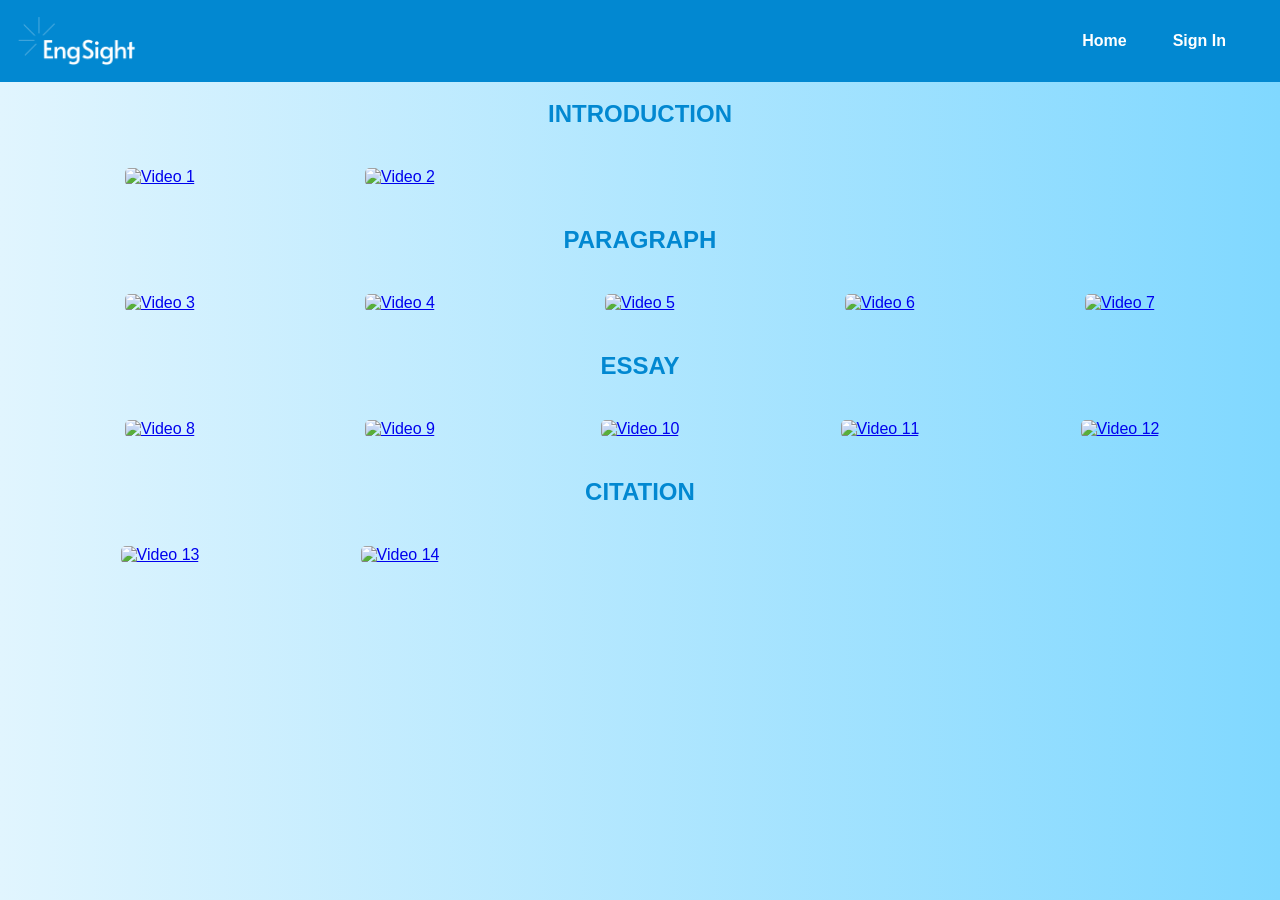
==== all-videos.html @ 43cbd11d "done" ====
<!DOCTYPE html>
<html lang="en">
<head>
    <meta charset="UTF-8">
    <meta name="viewport" content="width=device-width, initial-scale=1.0">
    <title>All Learning Videos - EngSight</title>
    <link rel="stylesheet" href="style.css">
</head>
<body>
    <nav>
        <img src="img/logo.png" alt="EngSight Logo" class="logo">
        <ul>
            <li><a href="index.html">Home</a></li>
            <li><a href="login.html">Sign In</a></li>
        </ul>
    </nav>

    <div class="all-videos-content">
        <h1>Learning Videos</h1>

        <section>
            <h2 style="text-align: center;">INTRODUCTION</h2>
            <div class="video-gallery">
                <div class="video-item">
                    <a href="https://youtu.be/S_DfFaVkaqQ?si=sVds4JDy1cHnxOpL" target="_blank">
                        <img src="https://img.youtube.com/vi/S_DfFaVkaqQ/0.jpg" alt="Video 1">
                    </a>
                </div>
                <div class="video-item">
                    <a href="https://youtu.be/MNZO-dpyi2w?si=A8DGUYsQfSD5yvec" target="_blank">
                        <img src="https://img.youtube.com/vi/MNZO-dpyi2w/0.jpg" alt="Video 2">
                    </a>
                </div>
            </div>
        </section>

        <section>
            <h2 style="text-align: center;">PARAGRAPH</h2>
            <div class="video-gallery">
                <div class="video-item">
                    <a href="https://youtu.be/WP2fWsLNdQI?si=oj3CVP224Wdy1DVW" target="_blank">
                        <img src="https://img.youtube.com/vi/WP2fWsLNdQI/0.jpg" alt="Video 3">
                    </a>
                </div>
                <div class="video-item">
                    <a href="https://youtu.be/miz5BXAh5-M?si=yrdlsBHys9IL3C3f" target="_blank">
                        <img src="https://img.youtube.com/vi/miz5BXAh5-M/0.jpg" alt="Video 4">
                    </a>
                </div>
                <div class="video-item">
                    <a href="https://youtu.be/04Csc3O9V04?si=i1ks7GNkhnPybUeD" target="_blank">
                        <img src="https://img.youtube.com/vi/04Csc3O9V04/0.jpg" alt="Video 5">
                    </a>
                </div>
                <div class="video-item">
                    <a href="https://youtu.be/XVAylCO-VJ0?si=vqPd6TZq-5wBizSc" target="_blank">
                        <img src="https://img.youtube.com/vi/XVAylCO-VJ0/0.jpg" alt="Video 6">
                    </a>
                </div>
                <div class="video-item">
                    <a href="https://youtu.be/SNI9bD59Qoc?si=L034AdrDL8wkSDHT" target="_blank">
                        <img src="https://img.youtube.com/vi/SNI9bD59Qoc/0.jpg" alt="Video 7">
                    </a>
                </div>
            </div>
        </section>

        <section>
            <h2 style="text-align: center;">ESSAY</h2>
            <div class="video-gallery">
                <div class="video-item">
                    <a href="https://youtu.be/2jB5TEa1Rf8?si=64qIW89BSfl9jl9_" target="_blank">
                        <img src="https://img.youtube.com/vi/2jB5TEa1Rf8/0.jpg" alt="Video 8">
                    </a>
                </div>
                <div class="video-item">
                    <a href="https://youtu.be/oiDWLREjSkM?si=dUMWuhi5LC8S96tN" target="_blank">
                        <img src="https://img.youtube.com/vi/oiDWLREjSkM/0.jpg" alt="Video 9">
                    </a>
                </div>
                <div class="video-item">
                    <a href="https://youtu.be/-bQCywYLhYk?si=nan9xo5RuWelavto" target="_blank">
                        <img src="https://img.youtube.com/vi/-bQCywYLhYk/0.jpg" alt="Video 10">
                    </a>
                </div>
                <div class="video-item">
                    <a href="https://youtu.be/nnTpzJtZRJA?si=UGiZxg-nDsH0EnbD" target="_blank">
                        <img src="https://img.youtube.com/vi/nnTpzJtZRJA/0.jpg" alt="Video 11">
                    </a>
                </div>
                <div class="video-item">
                    <a href="https://youtu.be/ze3RRNfQadI?si=0vQmUKHfyP7IcOVb" target="_blank">
                        <img src="https://img.youtube.com/vi/ze3RRNfQadI/0.jpg" alt="Video 12">
                    </a>
                </div>
            </div>
        </section>

        <section>
            <h2 style="text-align: center;">CITATION</h2>
            <div class="video-gallery">
                <div class="video-item">
                    <a href="https://youtu.be/L75a0N8Z_qI?si=TaX5dks2u7clt-4l" target="_blank">
                        <img src="https://img.youtube.com/vi/L75a0N8Z_qI/0.jpg" alt="Video 13">
                    </a>
                </div>
                <div class="video-item">
                    <a href="https://youtu.be/Pdu0CbhyQ5o?si=05-yFod5nOnVkeiF" target="_blank">
                        <img src="https://img.youtube.com/vi/Pdu0CbhyQ5o/0.jpg" alt="Video 14">
                    </a>
                </div>
            </div>
        </section>
    </div>

    <script src="js/index.js"></script>
</body>
</html>
---- style.css ----
body {
    font-family: Arial, sans-serif;
    background: linear-gradient(to right, #e1f5fe, #80d8ff);
    margin: 0;
    padding: 0;
}

nav {
    background-color: #0288d1;
    color: #fff;
    padding: 1em;
    position: fixed;
    top: 0;
    left: 0;
    width: 100%;
    z-index: 10;
    display: flex;
    justify-content: space-between;
    align-items: center;
}

nav img.logo {
    height: 50px;
    margin-right: auto;
}

nav ul {
    list-style: none;
    margin: 0;
    padding: 0;
    display: flex;
    justify-content: flex-end;
    margin-left: auto;
}

nav ul li {
    margin: 0 0.5em;
}

nav ul li a {
    color: #fff;
    text-decoration: none;
    font-weight: bold;
    padding-right: 30px;
}

.no-signin nav ul li a[href="login.html"] {
    display: none;
}

.home-content {
    text-align: center;
    margin-top: 100px;
}

.home-content p {
    font-size: 1.5em;
    font-weight: bold;
    color: #333333;
    margin: 20px auto;
    max-width: 80%;
}

.home-content {
    display: flex;
    flex-direction: column;
    align-items: center;
}

.main-layout {
    display: flex;
    align-items: center;
    justify-content: flex-start;
}

.left-text {
    margin-right: 20px;
}

.center-image {
    margin-left: auto;
}

.home-box-container {
    display: flex;
    flex-wrap: wrap;
    justify-content: space-between;
    gap: 10px;
    padding: 0 10px;
    box-sizing: border-box;
}

.home-box {
    flex: 1 1 calc(33.33% - 10px);
    box-sizing: border-box;
    margin-bottom: 10px;
    min-width: 250px;
}

.center-image {
    margin: 50px auto;
}

.center-image img.small-img {
    width: 30%;
    margin: 0 auto;
    display: block;
    border-radius: 10px;
    box-shadow: 0 0 15px rgba(0, 0, 0, 0.1);
}

.left-text {
    display: inline-block;
    vertical-align: top;
    margin-right: 20px;
}

.home-content .links {
    display: grid;
    grid-template-columns: 1fr 1fr 1fr;
    gap: 20px;
    justify-items: center;
    margin: 40px auto;
    width: 80%;
}

.link-item {
    background-color: #ffffff;
    padding: 15px;
    border-radius: 10px;
    box-shadow: 0 0 10px rgba(0, 0, 0, 0.1);
    text-align: center;
    width: 100%;
    max-width: 100%;
    cursor: pointer;
}

.link-item img {
    width: 100%;
    height: auto;
    margin-bottom: 10px;
}

.link-button {
    display: block;
    padding: 10px;
    background-color: #0288d1;
    color: #fff;
    text-decoration: none;
    border-radius: 5px;
    text-align: center;
    width: 100%;
    max-width: 280px;
    margin: 0 auto;
    font-size: 16px;
}

.description-container {
    margin: 20px auto;
    padding: 20px;
    background-color: #ffffff;
    border-radius: 10px;
    box-shadow: 0 0 10px rgba(0, 0, 0, 0.1);
    max-width: 800px;
    display: none;
}

.start-now {
    background-color: #0288d1;
    color: #fff;
    border: none;
    padding: 10px 20px;
    border-radius: 5px;
    font-size: 16px;
    margin-top: 0px;
    margin-bottom: 50px;
    cursor: pointer;
}

.start-now:hover {
    background-color: #0277bd;
    transform: scale(1.05);
    transition: transform 0.3s;
}

.content {
    width: 70%;
    margin: 80px auto;
    background-color: #fff;
    padding: 2em;
    box-shadow: 0 0 10px rgba(0, 0, 0, 0.1);
    border-radius: 10px;
}

.submission-tool textarea {
    width: 100%;
    max-width: 100%;
    min-width: 0;
}

.argument-item textarea {
    width: 100%;
    max-width: 100%;
}

.submission-tool {
    margin: 20px auto;
    width: 71.5%; 
    background: linear-gradient(180deg, #fff 50%, #f0f0f0 100%); 
    border-radius: 10px; 
    box-shadow: 0 8px 20px rgba(0, 0, 0, 0.2);
    padding: 20px;
    transition: background-color 0.3s;

}

.submission-tool textarea {
    width: 100%;
    height: 150px;
    border: 1px solid #ccc;
    border-radius: 5px;
    padding: 1px;
    font-size: 16px;
    resize: none;
}

.submission-tool button {
    background-color: #0288d1;
    color: #fff;
    border: none;
    border-radius: 5px;
    padding: 10px 20px;
    font-size: 16px; 
    margin-top: 10px;
    cursor: pointer;
    transition: background-color 0.3s;
}

.submission-tool button:hover {
    background: linear-gradient(180deg, #e0e0e0 50%, #fff 100%);
    transform: scale(1.05);
}

.login-container {
    display: flex;
    justify-content: center;
    align-items: center;
    height: 100vh;
    background-color: #e0f7fa;
}

.login-box {
    background-color: #fff;
    padding: 40px;
    border-radius: 10px;
    box-shadow: 0 0 15px rgba(0, 0, 0, 0.1);
    text-align: center;
    width: 100%;
    max-width: 400px;
}

h2 {
    margin-bottom: 20px;
    color: #0288d1;
}

form input[type="email"],
form input[type="password"] {
    width: 100%;
    padding: 10px;
    margin: 10px 0;
    border-radius: 5px;
    border: 1px solid #0288d1;
}

form button {
    width: 100%;
    padding: 10px;
    background-color: #0288d1;
    color: #fff;
    border: none;
    border-radius: 5px;
    cursor: pointer;
}

form button:hover {
    background-color: #0277bd;
}

form input:focus {
    border-color: #0277bd;
    outline: none;
}

.video-gallery {
    display: grid;
    grid-template-columns: repeat(5, 1fr);
    grid-gap: 20px;
    margin: 40px auto;
    max-width: 1200px;
    padding: 10px;
}

.video-item {
    width: 100%;
    height: auto;
}

.video-item img {
    width: 100%;
    height: auto;
    border-radius: 5px;
    transition: transform 0.3s ease;
}

.video-item img:hover {
    transform: scale(1.05);
}

.box-container {
    display: flex;
    flex-wrap: wrap;
    justify-content: center;
    gap: 16px;
}

.box {
    flex: 1 1 100%;
    max-width: 300px;
    margin: 8px;
}

.vocabulary-quiz {
    display: flex;
    flex-direction: column;
    align-items: center;
    width: 100%;
    max-width: 500px;
}

.drop-area, .drag-item {
    width: 100%;
    max-width: 300px;
    margin: 8px auto;
}

@media (max-width: 1024px) {
    nav ul li {
        margin: 0 0.5em;
    }
    .video-gallery {
        grid-template-columns: repeat(4, 1fr);
    }
}

@media (max-width: 768px) {
    .home-content p {
        font-size: 1.2em;
    }
    .center-image img.small-img {
        width: 50%;
    }
    .video-gallery {
        grid-template-columns: repeat(2, 1fr);
    }
    .main-layout {
        flex-direction: column;
    }

    .home-box-container {
        flex-direction: column;
        gap: 15px;
    }
    .home-box {
        flex: 1 1 calc(50% - 20px);
        width: 100%;
    }
    .link-item {
        padding: 10px;
        max-width: 90%;
        margin: 0 auto;
    }
    
    .vocabulary-quiz .drop-box,
    .vocabulary-quiz .draggable-answer {
        width: 100%;
        max-width: 90%;
        margin: 5px auto;
    }

    .quiz-wrapper {
        flex-direction: column;
    }
    .quiz-questions, .quiz-answers {
        width: 100%;
    }
    .answer {
        width: 100%;
    }
}

@media (max-width: 480px) {
    .home-content p {
        font-size: 1em;
    }
    .center-image img.small-img {
        width: 70%;
    }
    .video-gallery {
        grid-template-columns: repeat(1, 1fr);
    }

    nav {
        flex-direction: column;
        align-items: center;
    }
    nav ul {
        justify-content: center;
    }

    .home-box {
        flex: 1 1 100%;
    }

    .quiz-wrapper {
        flex-direction: column;
    }
    .quiz-questions, .quiz-answers {
        width: 100%;
    }
    .quiz-answers .answer-box {
        flex: 1 1 100%;
    }
}

@media (min-width: 540px) and (max-width: 768px) {
    .home-box {
        flex: 1 1 calc(50% - 10px); 
    }
}

* {
    box-sizing: border-box;
}

.learning-videos-title {
    background-color: #fff;
    padding: 15px 20px;
    border-radius: 10px;
    display: inline-block;
    margin: 50px auto 20px auto;
    box-shadow: 0 0 10px rgba(0, 0, 0, 0.1);
    text-align: center;
    width: 80%;
}

.learning-videos {
    margin: 0 auto;
    display: grid;
    grid-template-columns: repeat(3, 1fr);
    gap: 20px;
    max-width: 80%;
    justify-content: center;
}

.learning-videos img {
    width: 100%;
    border-radius: 10px;
    box-shadow: 0 0 10px rgba(0, 0, 0, 0.1);
}

.view-more {
    display: inline-block;
    margin-top: 20px;
    padding: 10px 20px;
    background-color: #0288d1;
    color: #fff;
    text-decoration: none;
    border-radius: 5px;
}

.view-more:hover {
    background-color: #0277bd;
    transform: scale(1.05);
    transition: transform 0.3s;
}

.all-videos-content {
    padding: 20px;
    text-align: center;
}

.video-gallery {
    display: flex;
    flex-wrap: wrap;
    justify-content: center;
    margin: 0 auto;
}

.video-item {
    margin: 10px;
}

.video-item img {
    width: 200px;
    height: auto;
    border-radius: 5px;
}

.video-gallery {
    display: grid;
    grid-template-columns: repeat(auto-fill, minmax(200px, 1fr));
    gap: 20px;
    justify-items: center;
}

.video-item img {
    width: 100%;
    height: auto;
    border-radius: 5px;
}

.exercise-title {
    background-color: #fff;
    padding: 15px 20px;
    border-radius: 10px;
    margin: 80px auto 20px auto;
    box-shadow: 0 0 10px rgba(0, 0, 0, 0.1);
    text-align: center;
    width: 80%;
    font-size: 24px;
    font-weight: bold;
    color: #0288d1;
}

.quiz-container {
    margin-bottom: 20px;
}

.quiz-item {
    margin-bottom: 10px;
}

.dropzone {
    width: 100%;
    max-width: 90%;
    height: auto;
    margin-top: 5px;
    padding: 10px;
    border: 2px dashed #ccc;
    text-align: center;
}

.answers {
    margin-top: 20px;
}

.answer {
    margin: 10px 0;
    padding: 10px;
    width: 100%;
    max-width: 90%;
    background-color: #f1f1f1;
    border: 1px solid #ccc;
    cursor: move;
}

.quiz-wrapper {
    display: flex;
    flex-wrap: wrap;
    justify-content: space-between;
    gap: 10px;
    box-sizing: border-box;
    flex-direction: column;
    padding: 20px;
}

answer-box {
    flex: 1;
    padding: 10px;
    box-sizing: border-box;
}

.answer-draggable {
    width: 100%;
    margin-bottom: 10px;
}

.quiz-questions {
    flex: 1 1 100%;
}

.quiz-questions, .quiz-answers {
    width: 100%;
    margin-bottom: 15px;
}

.quiz-answers {
    display: flex;
    flex-wrap: wrap;
    justify-content: space-between;
    gap: 10px;
    width: 100%;
}

.quiz-answers .answer-box {
    flex: 1 1 calc(50% - 10px);
    margin-bottom: 10px;
    box-sizing: border-box;
}

.article-section p {
    text-align: justify;
}

.full-article {
    margin-top: 20px;
    padding: 15px;
    background-color: #f9f9f9;
    border: 1px solid #ddd;
}

button {
    background-color: #007BFF;
    color: white;
    padding: 10px 20px;
    border: none;
    cursor: pointer;
    border-radius: 5px;
    transition: background-color 0.3s;
}

button:hover {
    background-color: #0056b3;
    transform: scale(1.05);
    transition: transform 0.3s;
}
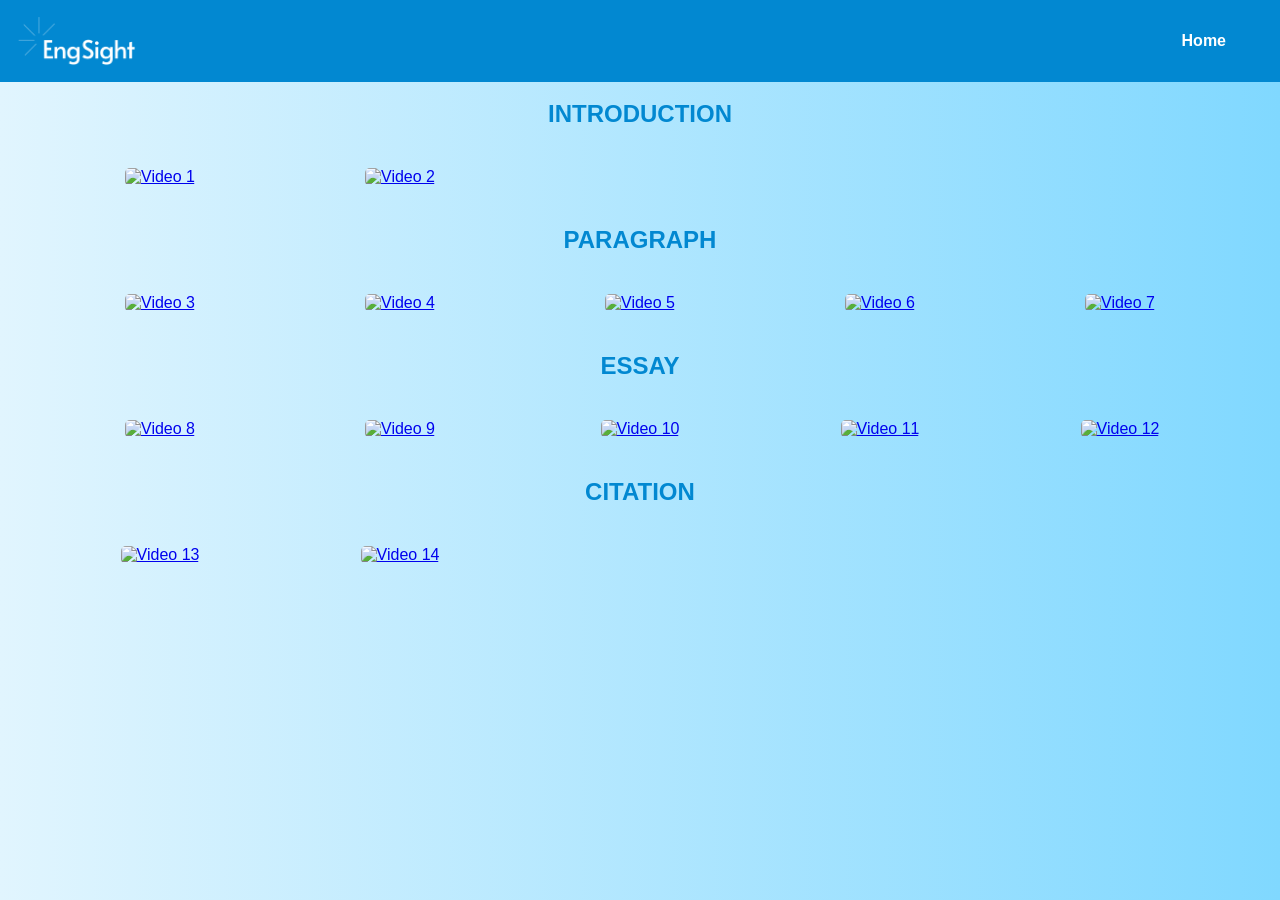
==== commit 3d3d8acf: "delete sign in in all-videos.html navbar" ====
--- a/all-videos.html
+++ b/all-videos.html
@@ -11,7 +11,6 @@
         <img src="img/logo.png" alt="EngSight Logo" class="logo">
         <ul>
             <li><a href="index.html">Home</a></li>
-            <li><a href="login.html">Sign In</a></li>
         </ul>
     </nav>
 
@@ -22,12 +21,18 @@
             <h2 style="text-align: center;">INTRODUCTION</h2>
             <div class="video-gallery">
                 <div class="video-item">
-                    <a href="https://youtu.be/S_DfFaVkaqQ?si=sVds4JDy1cHnxOpL" target="_blank">
+                    <a href="https://youtu.be/S_DfFaVkaqQ?si=sVds4JDy1cHnxOpL" 
+                       target="_blank" 
+                       data-video-id="1" 
+                       onclick="trackVideoProgress(1, 'Introduction')">
                         <img src="https://img.youtube.com/vi/S_DfFaVkaqQ/0.jpg" alt="Video 1">
                     </a>
                 </div>
                 <div class="video-item">
-                    <a href="https://youtu.be/MNZO-dpyi2w?si=A8DGUYsQfSD5yvec" target="_blank">
+                    <a href="https://youtu.be/MNZO-dpyi2w?si=A8DGUYsQfSD5yvec" 
+                       target="_blank" 
+                       data-video-id="2" 
+                       onclick="trackVideoProgress(2, 'Introduction')">
                         <img src="https://img.youtube.com/vi/MNZO-dpyi2w/0.jpg" alt="Video 2">
                     </a>
                 </div>
@@ -38,27 +43,42 @@
             <h2 style="text-align: center;">PARAGRAPH</h2>
             <div class="video-gallery">
                 <div class="video-item">
-                    <a href="https://youtu.be/WP2fWsLNdQI?si=oj3CVP224Wdy1DVW" target="_blank">
+                    <a href="https://youtu.be/WP2fWsLNdQI?si=oj3CVP224Wdy1DVW" 
+                       target="_blank" 
+                       data-video-id="3" 
+                       onclick="trackVideoProgress(3, 'Paragraph')">
                         <img src="https://img.youtube.com/vi/WP2fWsLNdQI/0.jpg" alt="Video 3">
                     </a>
                 </div>
                 <div class="video-item">
-                    <a href="https://youtu.be/miz5BXAh5-M?si=yrdlsBHys9IL3C3f" target="_blank">
+                    <a href="https://youtu.be/miz5BXAh5-M?si=yrdlsBHys9IL3C3f" 
+                       target="_blank" 
+                       data-video-id="4" 
+                       onclick="trackVideoProgress(4, 'Paragraph')">
                         <img src="https://img.youtube.com/vi/miz5BXAh5-M/0.jpg" alt="Video 4">
                     </a>
                 </div>
                 <div class="video-item">
-                    <a href="https://youtu.be/04Csc3O9V04?si=i1ks7GNkhnPybUeD" target="_blank">
+                    <a href="https://youtu.be/04Csc3O9V04?si=i1ks7GNkhnPybUeD" 
+                       target="_blank" 
+                       data-video-id="5" 
+                       onclick="trackVideoProgress(5, 'Paragraph')">
                         <img src="https://img.youtube.com/vi/04Csc3O9V04/0.jpg" alt="Video 5">
                     </a>
                 </div>
                 <div class="video-item">
-                    <a href="https://youtu.be/XVAylCO-VJ0?si=vqPd6TZq-5wBizSc" target="_blank">
+                    <a href="https://youtu.be/XVAylCO-VJ0?si=vqPd6TZq-5wBizSc" 
+                       target="_blank" 
+                       data-video-id="6" 
+                       onclick="trackVideoProgress(6, 'Paragraph')">
                         <img src="https://img.youtube.com/vi/XVAylCO-VJ0/0.jpg" alt="Video 6">
                     </a>
                 </div>
                 <div class="video-item">
-                    <a href="https://youtu.be/SNI9bD59Qoc?si=L034AdrDL8wkSDHT" target="_blank">
+                    <a href="https://youtu.be/SNI9bD59Qoc?si=L034AdrDL8wkSDHT" 
+                       target="_blank" 
+                       data-video-id="7" 
+                       onclick="trackVideoProgress(7, 'Paragraph')">
                         <img src="https://img.youtube.com/vi/SNI9bD59Qoc/0.jpg" alt="Video 7">
                     </a>
                 </div>
@@ -69,27 +89,42 @@
             <h2 style="text-align: center;">ESSAY</h2>
             <div class="video-gallery">
                 <div class="video-item">
-                    <a href="https://youtu.be/2jB5TEa1Rf8?si=64qIW89BSfl9jl9_" target="_blank">
+                    <a href="https://youtu.be/2jB5TEa1Rf8?si=64qIW89BSfl9jl9_" 
+                       target="_blank" 
+                       data-video-id="8" 
+                       onclick="trackVideoProgress(8, 'Essay')">
                         <img src="https://img.youtube.com/vi/2jB5TEa1Rf8/0.jpg" alt="Video 8">
                     </a>
                 </div>
                 <div class="video-item">
-                    <a href="https://youtu.be/oiDWLREjSkM?si=dUMWuhi5LC8S96tN" target="_blank">
+                    <a href="https://youtu.be/oiDWLREjSkM?si=dUMWuhi5LC8S96tN" 
+                       target="_blank" 
+                       data-video-id="9" 
+                       onclick="trackVideoProgress(9, 'Essay')">
                         <img src="https://img.youtube.com/vi/oiDWLREjSkM/0.jpg" alt="Video 9">
                     </a>
                 </div>
                 <div class="video-item">
-                    <a href="https://youtu.be/-bQCywYLhYk?si=nan9xo5RuWelavto" target="_blank">
+                    <a href="https://youtu.be/-bQCywYLhYk?si=nan9xo5RuWelavto" 
+                       target="_blank" 
+                       data-video-id="10" 
+                       onclick="trackVideoProgress(10, 'Essay')">
                         <img src="https://img.youtube.com/vi/-bQCywYLhYk/0.jpg" alt="Video 10">
                     </a>
                 </div>
                 <div class="video-item">
-                    <a href="https://youtu.be/nnTpzJtZRJA?si=UGiZxg-nDsH0EnbD" target="_blank">
+                    <a href="https://youtu.be/nnTpzJtZRJA?si=UGiZxg-nDsH0EnbD" 
+                       target="_blank" 
+                       data-video-id="11" 
+                       onclick="trackVideoProgress(11, 'Essay')">
                         <img src="https://img.youtube.com/vi/nnTpzJtZRJA/0.jpg" alt="Video 11">
                     </a>
                 </div>
                 <div class="video-item">
-                    <a href="https://youtu.be/ze3RRNfQadI?si=0vQmUKHfyP7IcOVb" target="_blank">
+                    <a href="https://youtu.be/ze3RRNfQadI?si=0vQmUKHfyP7IcOVb" 
+                       target="_blank" 
+                       data-video-id="12" 
+                       onclick="trackVideoProgress(12, 'Essay')">
                         <img src="https://img.youtube.com/vi/ze3RRNfQadI/0.jpg" alt="Video 12">
                     </a>
                 </div>
@@ -100,12 +135,18 @@
             <h2 style="text-align: center;">CITATION</h2>
             <div class="video-gallery">
                 <div class="video-item">
-                    <a href="https://youtu.be/L75a0N8Z_qI?si=TaX5dks2u7clt-4l" target="_blank">
+                    <a href="https://youtu.be/L75a0N8Z_qI?si=TaX5dks2u7clt-4l" 
+                       target="_blank" 
+                       data-video-id="13" 
+                       onclick="trackVideoProgress(13, 'Citation')">
                         <img src="https://img.youtube.com/vi/L75a0N8Z_qI/0.jpg" alt="Video 13">
                     </a>
                 </div>
                 <div class="video-item">
-                    <a href="https://youtu.be/Pdu0CbhyQ5o?si=05-yFod5nOnVkeiF" target="_blank">
+                    <a href="https://youtu.be/Pdu0CbhyQ5o?si=05-yFod5nOnVkeiF" 
+                       target="_blank" 
+                       data-video-id="14" 
+                       onclick="trackVideoProgress(14, 'Citation')">
                         <img src="https://img.youtube.com/vi/Pdu0CbhyQ5o/0.jpg" alt="Video 14">
                     </a>
                 </div>
--- a/style.css
+++ b/style.css
@@ -209,9 +209,16 @@
     background: linear-gradient(180deg, #fff 50%, #f0f0f0 100%); 
     border-radius: 10px; 
     box-shadow: 0 8px 20px rgba(0, 0, 0, 0.2);
-    padding: 20px;
+    padding: 30px;
     transition: background-color 0.3s;
 
+}
+
+.submission-tool h3 {
+    font-size: 24px;
+    color: #333333;
+    text-align: center;
+    margin-bottom: 20px;
 }
 
 .submission-tool textarea {
@@ -246,7 +253,7 @@
     justify-content: center;
     align-items: center;
     height: 100vh;
-    background-color: #e0f7fa;
+    background-color: linear-gradient(to right, #e1f5fe, #80d8ff);
 }
 
 .login-box {
@@ -259,6 +266,23 @@
     max-width: 400px;
 }
 
+/* Styling khusus untuk teks di halaman login */
+.login-box p {
+    font-size: 14px; /* Sesuaikan ukuran font agar sama dengan teks di halaman signup */
+    color: #000; /* Warna hitam untuk "Don’t have an account?" */
+}
+
+.login-box p a {
+    color: #0288d1; /* Warna biru untuk "Create new account" */
+    font-weight: bold;
+    text-decoration: none;
+}
+
+.login-box p a:hover {
+    text-decoration: underline;
+}
+
+
 h2 {
     margin-bottom: 20px;
     color: #0288d1;
@@ -278,9 +302,11 @@
     padding: 10px;
     background-color: #0288d1;
     color: #fff;
+    font-size: 16px;
     border: none;
-    border-radius: 5px;
+    border-radius: 4px;
     cursor: pointer;
+    margin-top: 20px;
 }
 
 form button:hover {
@@ -290,6 +316,77 @@
 form input:focus {
     border-color: #0277bd;
     outline: none;
+}
+
+body {
+    font-family: Arial, sans-serif;
+    background: linear-gradient(to right, #e1f5fe, #80d8ff);
+    margin: 0;
+    padding: 0;
+}
+
+/* Sign-up page wrapper for centering */
+.sign-up-page {
+    display: flex;
+    justify-content: center;
+    align-items: center;
+    height: 100vh; /* Full viewport height to center vertically */
+}
+
+.sign-up-container {
+    background-color: white;
+    padding: 40px;
+    border-radius: 8px;
+    box-shadow: 0 4px 8px rgba(0, 0, 0, 0.2);
+    width: 100%;
+    max-width: 400px;
+    text-align: center;
+}
+
+.sign-up-container h2 {
+    font-size: 24px;
+    color: #0288d1;
+    margin-bottom: 20px;
+}
+
+.sign-up-container input {
+    width: 100%;
+    padding: 10px;
+    margin: 10px 0;
+    font-size: 16px;
+    border: 1px solid #0288d1;
+    border-radius: 4px;
+}
+
+.sign-up-container button {
+    width: 100%;
+    padding: 10px;
+    background-color: #0288d1;
+    color: white;
+    font-size: 16px;
+    border: none;
+    border-radius: 4px;
+    cursor: pointer;
+    margin-top: 20px;
+}
+
+.sign-up-container button:hover {
+    background-color: #026fa1;
+}
+
+.sign-up-container p {
+    margin-top: 20px;
+    font-size: 14px;
+}
+
+.sign-up-container p a {
+    color: #0288d1;
+    text-decoration: none;
+    font-weight: bold;
+}
+
+.sign-up-container p a:hover {
+    text-decoration: underline;
 }
 
 .video-gallery {
@@ -520,6 +617,33 @@
     border-radius: 5px;
 }
 
+/* Style for learning video thumbnails */
+.learning-videos .video-item,
+.video-list iframe {
+    background-color: #ffffff; /* White background */
+    padding: 30px;            /* Space around the thumbnail */
+    border-radius: 10px;       /* Rounded corners */
+    box-shadow: 0 4px 10px rgba(0, 0, 0, 0.1); /* Light shadow */
+    margin: 10px;             /* Space between video boxes */
+    display: inline-block;
+}
+
+.learning-videos .video-item img {
+    border-radius: 5px;       /* Rounding corners for thumbnails */
+    width: 100%;              /* Make the image fill the container */
+}
+
+/* Optional: If the video-list on videos.html page needs similar styling */
+.video-list iframe {
+    border: 2px solid #0288d1;/* Border dengan warna biru */
+    border-radius: 8px;        /* Membuat sudut border melengkung */
+    padding: 10px;             /* Memberi jarak antara video dan border */
+    background-color: #ffffff; /* Warna latar belakang dalam border */
+    box-shadow: 0 4px 8px rgba(0, 0, 0, 0.1); /* Bayangan untuk efek dimensi */
+    display: inline-block;     /* Supaya tiap video tampil terpisah */
+    margin: 15px;              /* Memberi jarak antar video */
+}
+
 .exercise-title {
     background-color: #fff;
     padding: 15px 20px;
@@ -634,4 +758,431 @@
     background-color: #0056b3;
     transform: scale(1.05);
     transition: transform 0.3s;
-}+}
+
+/* Hide elements with the 'hidden' class */
+.hidden {
+    display: none !important;
+}
+
+.profile-menu {
+    position: relative;
+}
+
+.profile-menu .dropdown {
+    position: absolute;
+    top: 100%;
+    right: 0;
+    background-color: white;
+    border: 1px solid #ddd;
+    padding: 10px;
+    display: none;
+    z-index: 10;
+}
+
+.profile-menu .dropdown button {
+    background-color: red;
+    color: white;
+    border: none;
+    padding: 5px 10px;
+    cursor: pointer;
+}
+
+.profile-menu .dropdown.hidden {
+    display: none;
+}
+
+.profile-menu:hover .dropdown {
+    display: block;
+}
+
+
+/* Style untuk dropdown menu */
+.dropdown {
+    position: absolute;
+    top: 100%;
+    right: 0;
+    background-color: white;
+    border: 1px solid #ddd;
+    padding: 10px;
+    z-index: 10;
+    min-width: 100px;
+}
+
+/* Tampilkan dropdown ketika dropdown tidak tersembunyi */
+.dropdown:not(.hidden) {
+    display: block;
+}
+
+/* Style tombol Log Out */
+.dropdown button {
+    background-color: #f44336; /* Warna merah */
+    color: white;
+    border: none;
+    padding: 5px 10px;
+    cursor: pointer;
+    width: 100%;
+    text-align: left;
+}
+
+/* Hover effect untuk tombol Log Out */
+.dropdown button:hover {
+    background-color: #d32f2f;
+}
+
+.hidden {
+    display: none !important;
+}
+
+
+/* Profile Box Container */
+.profile-box {
+    background-color: #ffffff;
+    border: 1px solid #ddd;
+    border-radius: 10px;
+    padding: 20px;
+    margin-bottom: 20px;
+    box-shadow: 0px 4px 6px rgba(0, 0, 0, 0.1); /* Bayangan ringan */
+    width: 90%; /* Sesuaikan dengan layout */
+    max-width: 800px; /* Maksimal lebar box */
+    margin-left: auto; /* Tengah secara horizontal */
+    margin-right: auto;
+}
+
+/* Profile Info Centered */
+.profile-info-content {
+    display: flex;
+    flex-direction: column; /* Susun elemen secara vertikal */
+    align-items: center; /* Ratakan elemen secara horizontal */
+    justify-content: center; /* Ratakan elemen secara vertikal */
+    text-align: center; /* Pastikan teks di tengah */
+    gap: 10px; /* Jarak antar elemen */
+}
+
+.profile-info-content img {
+    margin-bottom: 20px; /* Tambahkan jarak di bawah foto profil */
+}
+
+.profile-info-content p {
+    margin: 5px 0; /* Spasi antar paragraf */
+    color: #555; /* Warna teks lebih lembut */
+    font-size: 16px; /* Ukuran teks */
+}
+
+.profile-info-content p strong {
+    color: #333; /* Warna teks untuk label */
+}
+
+
+/* Styling untuk bagian dalam box */
+.profile-box h2 {
+    text-align: center;
+    color: #0288d1; /* Warna biru untuk judul */
+    margin-bottom: 30px;
+}
+
+.profile-box ul {
+    list-style: none;
+    padding: 0;
+    margin: 0;
+}
+
+.profile-box ul li {
+    padding: 8px 0;
+    border-bottom: 1px solid #ddd;
+}
+
+.profile-box ul li:last-child {
+    border-bottom: none;
+}
+
+.profile-box th, .profile-box td {
+    padding: 10px;
+    text-align: left;
+}
+
+.profile-box thead {
+    background-color: #f4f4f4;
+}
+
+/* Profile Picture Style */
+.profile-info img {
+    display: block;
+    margin: 0 auto 10px;
+    width: 120px;
+    height: 120px;
+    border-radius: 50%; /* Bulat */
+    border: 2px solid #0288d1; /* Border biru */
+}
+
+/* Container utama untuk test results */
+/* Container utama untuk test results */
+#test-results {
+    text-align: center; /* Untuk membuat judul di tengah */
+    margin-top: 20px;
+}
+
+/* Judul hasil tes */
+#test-results h2 {
+    margin-bottom: 20px; /* Tambahkan jarak antara judul dan kotak */
+    font-size: 24px; /* Ukuran font lebih besar untuk judul */
+    font-weight: bold;
+}
+
+/* Container untuk kartu hasil tes */
+.test-cards {
+    display: flex;
+    justify-content: center; /* Pusatkan kotak di tengah */
+    gap: 20px; /* Tambahkan jarak antar kotak */
+    flex-wrap: wrap; /* Agar responsif di layar kecil */
+    margin-top: 20px;
+}
+
+/* Kartu hasil tes */
+.test-card {
+    flex: 0 1 300px; /* Lebar tetap untuk setiap kartu */
+    background: #fff;
+    border: 1px solid #ddd;
+    border-radius: 10px;
+    padding: 20px;
+    text-align: center;
+    transition: transform 0.3s, box-shadow 0.3s;
+}
+
+.test-card:hover {
+    transform: translateY(-5px);
+    box-shadow: 0 8px 15px rgba(0, 0, 0, 0.2);
+}
+
+/* Lingkaran progress */
+.progress-ring {
+    width: 100px;
+    height: 100px;
+    border-radius: 50%;
+    border: 10px solid transparent;
+    display: flex;
+    justify-content: center;
+    align-items: center;
+    margin: 0 auto 15px;
+    position: relative;
+    background: #f3f3f3;
+}
+
+.progress-ring.green {
+    border-color: #4caf50; /* Hijau untuk skor tinggi */
+}
+
+.progress-ring.orange {
+    border-color: #ff9800; /* Oranye untuk skor sedang */
+}
+
+.progress-ring.red {
+    border-color: #f44336; /* Merah untuk skor rendah */
+}
+
+/* Teks skor di tengah lingkaran */
+.progress-ring .score-text {
+    position: absolute;
+    font-size: 18px;
+    font-weight: bold;
+    color: #333;
+}
+
+/* Judul hasil tes */
+.test-card h3 {
+    font-size: 18px;
+    margin-bottom: 10px;
+    color: #333;
+    text-transform: capitalize;
+}
+
+/* Tanggal hasil tes */
+.test-card p {
+    font-size: 14px;
+    color: #666;
+}
+
+/* Media query untuk layar kecil */
+@media (max-width: 768px) {
+    .test-cards {
+        flex-direction: column; /* Susun kotak secara vertikal */
+        align-items: center; /* Pusatkan kotak */
+    }
+
+    .test-card {
+        flex: 1 1 90%; /* Lebar penuh di layar kecil */
+    }
+}
+
+  
+
+
+
+
+/* Learning Videos Progress Section */
+.progress-category {
+    margin-bottom: 20px;
+    text-align: center;
+}
+
+.progress-category h3 {
+    font-size: 18px;
+    color: #000;
+    margin-bottom: 10px;
+}
+
+.progress-bar-container {
+    background-color: #e0e0e0;
+    border-radius: 10px;
+    width: 90%;
+    max-width: 500px;
+    margin: 0 auto;
+    height: 20px;
+    overflow: hidden;
+    box-shadow: inset 0 2px 5px rgba(0, 0, 0, 0.1);
+}
+
+.progress-bar {
+    height: 100%;
+    transition: width 0.3s ease, background-color 0.3s ease;
+}
+
+/* Warna progress bar */
+.progress-bar.green {
+    background-color: #4caf50; /* Hijau untuk >=90% */
+}
+
+.progress-bar.orange {
+    background-color: #ff9800; /* Oranye untuk >=70% */
+}
+
+.progress-bar.red {
+    background-color: #f44336; /* Merah untuk <70% */
+}
+
+.progress-category p {
+    margin-top: 5px;
+    font-size: 14px;
+    color: #555;
+}
+
+
+/* Calendar Container */
+#calendar-container {
+    display: flex;
+    justify-content: center;
+    align-items: center;
+    flex-wrap: wrap;
+    padding: 20px;
+}
+
+#calendar {
+    display: grid;
+    grid-template-columns: repeat(7, 1fr); /* 7 kolom untuk hari */
+    gap: 10px;
+    max-width: 500px;
+}
+
+#calendar div {
+    display: flex;
+    justify-content: center;
+    align-items: center;
+    width: 50px;
+    height: 50px;
+    background-color: #f4f4f4;
+    border: 1px solid #ddd;
+    border-radius: 5px;
+    cursor: pointer;
+    font-size: 14px;
+    transition: background-color 0.3s ease;
+}
+
+#calendar div:hover {
+    background-color: #e0f7fa;
+}
+
+#calendar div.selected {
+    background-color: #0288d1;
+    color: #fff;
+}
+
+/* Activity Log Details */
+#activity-log-details {
+    margin-top: 20px;
+    text-align: center;
+}
+
+#activity-log-details h3 {
+    color: #0288d1;
+    margin-bottom: 10px;
+}
+
+.hidden {
+    display: none;
+}
+
+
+/* Calendar Controls */
+#calendar-controls {
+    display: flex;
+    justify-content: center;
+    align-items: center;
+    margin-bottom: 20px;
+    gap: 10px;
+}
+
+#calendar-controls button {
+    background-color: #0288d1;
+    color: white;
+    border: none;
+    padding: 5px 10px;
+    border-radius: 5px;
+    cursor: pointer;
+    transition: background-color 0.3s ease;
+}
+
+#calendar-controls button:hover {
+    background-color: #0277bd;
+}
+
+#month-year {
+    font-weight: bold;
+    font-size: 16px;
+    color: #0288d1;
+    padding: 5px 15px; /* Padding untuk jarak dalam */
+    border: 1px solid #ddd; /* Border agar terlihat seperti kotak */
+    border-radius: 5px; /* Membuat sudut melengkung */
+    background-color: #ffffff; /* Latar belakang putih */
+    box-shadow: 0px 2px 4px rgba(0, 0, 0, 0.1); /* Tambahkan bayangan */
+    text-align: center; /* Agar teks di tengah */
+}
+
+/* Kotak tanggal dengan aktivitas */
+#calendar div.has-activity {
+    background-color: #d4edda; /* Warna hijau muda */
+    border: 1px solid #28a745; /* Border hijau */
+    color: #155724; /* Teks hijau gelap */
+    font-weight: bold; /* Teks tebal untuk penekanan */
+}
+
+#calendar div.has-activity:hover {
+    background-color: #c3e6cb; /* Warna hijau lebih gelap saat hover */
+}
+
+/* Logout Button Styling */
+button.logout {
+    display: block;
+    margin: 30px auto;
+    padding: 15px 30px;
+    font-size: 18px;
+    background-color: #d9534f;
+    color: white;
+    border: none;
+    border-radius: 8px;
+    cursor: pointer;
+}
+
+button.logout:hover {
+    background-color: #c9302c;
+}
+
